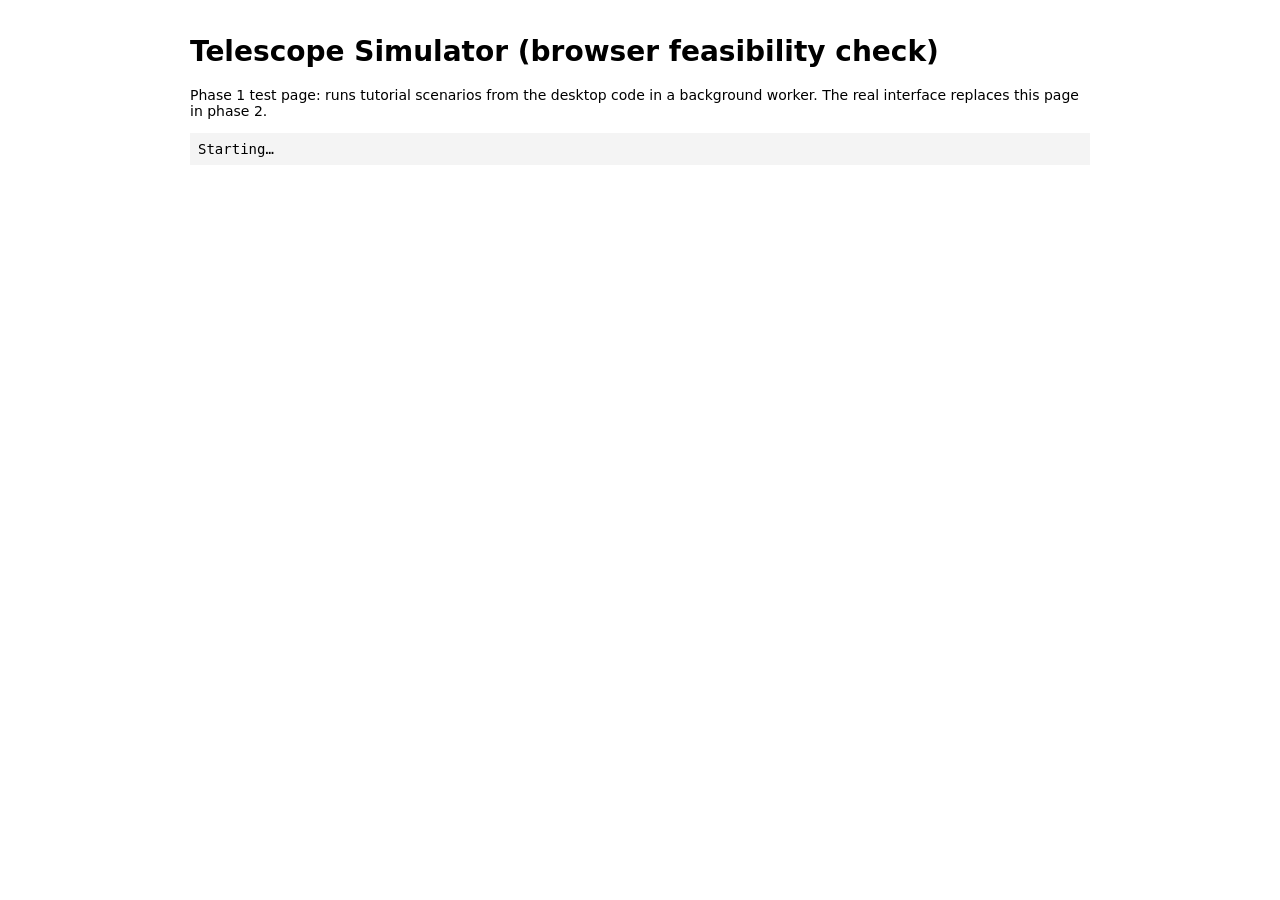
==== web/static/index.html @ 08ea1739 "Web port phase 1: Pyodide feasibility test (all checks pass) web/ holds the browser build: a self-ho" ====
<!doctype html>
<html lang="en">
<head>
<meta charset="utf-8">
<meta name="viewport" content="width=device-width, initial-scale=1">
<title>Telescope Simulator — feasibility check</title>
<style>
  body { font: 14px system-ui, sans-serif; margin: 0 auto; padding: 16px; max-width: 900px; }
  pre { background: #f4f4f4; padding: 8px; white-space: pre-wrap; }
  img { max-width: 100%; border: 1px solid #ddd; margin: 4px 0; }
</style>
</head>
<body>
<h1>Telescope Simulator (browser feasibility check)</h1>
<p>Phase 1 test page: runs tutorial scenarios from the desktop code in a
background worker. The real interface replaces this page in phase 2.</p>
<pre id="log">Starting…</pre>
<div id="figures"></div>
<script type="module">
  // All paths are relative so the app works under any base path,
  // e.g. /apps/telescope-simulation/.
  const log = document.getElementById("log");
  const say = (line) => { log.textContent += "\n" + line; };
  const worker = new Worker("./worker.js", { type: "module" });
  const t0 = performance.now();
  worker.onmessage = ({ data }) => {
    if (data.type === "log") say(data.text);
    if (data.type === "figure") {
      const img = new Image();
      img.alt = data.title;
      img.src = URL.createObjectURL(new Blob([data.png], { type: "image/png" }));
      document.getElementById("figures").append(img);
    }
    if (data.type === "done" || data.type === "error") {
      say(data.text + ` (page total ${((performance.now() - t0) / 1000).toFixed(1)} s)`);
      document.title = (data.type === "done" ? "DONE " : "ERROR ") + data.text;
    }
  };
  worker.postMessage({ scenarios: [0, 1, 16, 17] });
</script>
</body>
</html>
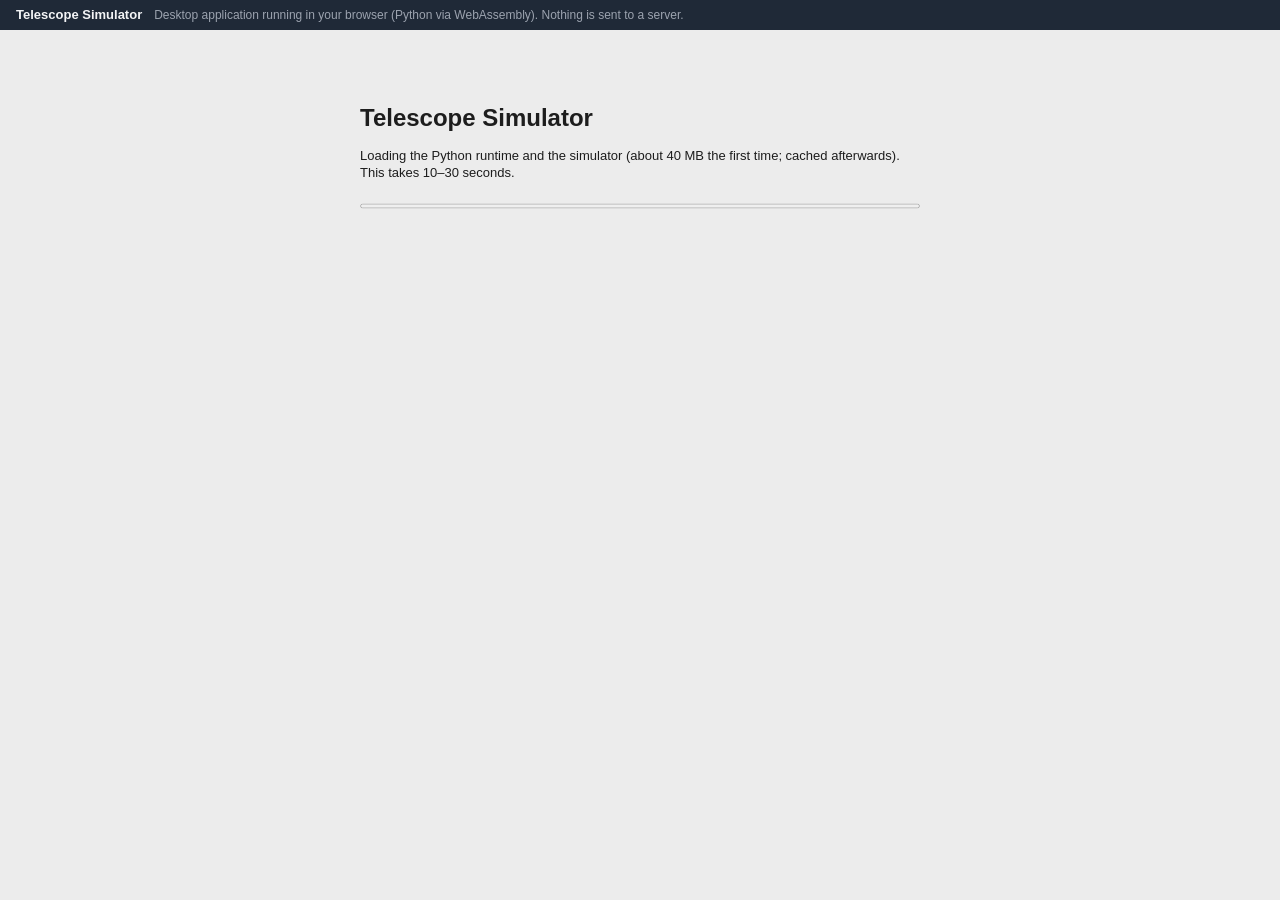
==== commit 368a3588: "Web port phase 2: run the unchanged desktop GUI in the browser A PyQt6 stand-in (web/py/PyQt6, web/p" ====
--- a/web/static/index.html
+++ b/web/static/index.html
@@ -3,40 +3,26 @@
 <head>
 <meta charset="utf-8">
 <meta name="viewport" content="width=device-width, initial-scale=1">
-<title>Telescope Simulator — feasibility check</title>
-<style>
-  body { font: 14px system-ui, sans-serif; margin: 0 auto; padding: 16px; max-width: 900px; }
-  pre { background: #f4f4f4; padding: 8px; white-space: pre-wrap; }
-  img { max-width: 100%; border: 1px solid #ddd; margin: 4px 0; }
-</style>
+<title>Telescope Simulator</title>
+<meta name="description" content="Physics-based telescope simulator: ray tracing, diffraction, seeing and simulated eyepiece views, running entirely in your browser.">
+<link rel="stylesheet" href="./qtshim.css">
 </head>
 <body>
-<h1>Telescope Simulator (browser feasibility check)</h1>
-<p>Phase 1 test page: runs tutorial scenarios from the desktop code in a
-background worker. The real interface replaces this page in phase 2.</p>
-<pre id="log">Starting…</pre>
-<div id="figures"></div>
-<script type="module">
-  // All paths are relative so the app works under any base path,
-  // e.g. /apps/telescope-simulation/.
-  const log = document.getElementById("log");
-  const say = (line) => { log.textContent += "\n" + line; };
-  const worker = new Worker("./worker.js", { type: "module" });
-  const t0 = performance.now();
-  worker.onmessage = ({ data }) => {
-    if (data.type === "log") say(data.text);
-    if (data.type === "figure") {
-      const img = new Image();
-      img.alt = data.title;
-      img.src = URL.createObjectURL(new Blob([data.png], { type: "image/png" }));
-      document.getElementById("figures").append(img);
-    }
-    if (data.type === "done" || data.type === "error") {
-      say(data.text + ` (page total ${((performance.now() - t0) / 1000).toFixed(1)} s)`);
-      document.title = (data.type === "done" ? "DONE " : "ERROR ") + data.text;
-    }
-  };
-  worker.postMessage({ scenarios: [0, 1, 16, 17] });
-</script>
+<header class="site-bar">
+  <strong>Telescope Simulator</strong>
+  <span class="site-note">Desktop application running in your browser (Python via WebAssembly). Nothing is sent to a server.</span>
+  <span class="site-busy" aria-live="polite">Working…</span>
+</header>
+<main id="app">
+  <section id="loading">
+    <h1>Telescope Simulator</h1>
+    <p>Loading the Python runtime and the simulator (about 40 MB the first
+    time; cached afterwards). This takes 10–30 seconds.</p>
+    <progress id="load-progress" max="6" value="0"></progress>
+    <pre id="load-log"></pre>
+    <noscript>This simulator needs JavaScript and WebAssembly.</noscript>
+  </section>
+</main>
+<script type="module" src="./app.js"></script>
 </body>
 </html>
--- a/web/static/qtshim.css
+++ b/web/static/qtshim.css
@@ -0,0 +1,167 @@
+/* Look and layout for the Qt stand-in (web/py/qtshim).
+ *
+ * Qt layouts map onto CSS flexbox / grid: QVBoxLayout → flex column,
+ * QHBoxLayout → flex row, QGridLayout → grid. Stretch factors and size
+ * policies are applied per item as inline `flex` by QtWidgets.py; this
+ * sheet only sets the defaults and the native-looking widget styles.
+ */
+
+:root {
+  --bg: #ececec;
+  --panel: #f6f6f6;
+  --border: #bdbdbd;
+  --text: #1d1d1d;
+  --accent: #2563eb;
+  --font: -apple-system, BlinkMacSystemFont, "Segoe UI", Roboto, Helvetica, Arial, sans-serif;
+  color-scheme: light;
+}
+
+html, body { height: 100%; margin: 0; }
+body {
+  display: flex; flex-direction: column;
+  font: 13px/1.35 var(--font); color: var(--text); background: var(--bg);
+}
+
+/* ── Page chrome (outside the app) ─────────────────────────────────── */
+.site-bar {
+  display: flex; align-items: baseline; gap: 12px; flex-wrap: wrap;
+  padding: 6px 16px; background: #1f2937; color: #f3f4f6; font-size: 13px;
+}
+.site-note { color: #9ca3af; font-size: 12px; }
+.site-busy {
+  margin-left: auto; visibility: hidden; color: #fde68a; font-weight: 600;
+}
+body.qbusy .site-busy { visibility: visible; }
+body.qbusy, body.qbusy * { cursor: progress !important; }
+
+#app { flex: 1 1 auto; min-height: 0; display: flex; }
+#app > .qw { flex: 1 1 auto; }
+
+#loading { margin: 8vh auto; max-width: 560px; padding: 0 16px; }
+#loading h1 { font-size: 24px; margin: 0 0 8px; }
+#loading progress { width: 100%; height: 10px; }
+#load-log { font-size: 12px; color: #555; white-space: pre-wrap; }
+
+/* ── Generic widget / layout behaviour ─────────────────────────────── */
+.qw, .qlayout { box-sizing: border-box; min-width: 0; min-height: 0; }
+.qw { display: flex; flex-direction: column; }
+.qw > .qlayout { flex: 1 1 auto; }
+.qlayout { display: flex; }
+.QVBoxLayout { flex-direction: column; }
+.QHBoxLayout { flex-direction: row; }
+.QGridLayout, .QFormLayout {
+  display: grid; align-items: center; grid-auto-columns: auto;
+}
+.QHBoxLayout > .QLabel, .QHBoxLayout > .QPushButton,
+.QHBoxLayout > .QComboBox, .QHBoxLayout > .QCheckBox,
+.QHBoxLayout > .QRadioButton, .QHBoxLayout > .QDoubleSpinBox,
+.QHBoxLayout > .QSpinBox, .QHBoxLayout > .QSlider { align-self: center; }
+
+/* Qt stretch factors (flex-grow is set inline). In a bounded layout they
+ * divide the space in proportion; in a scroll area's vertical layout Qt
+ * first gives every item its size hint and the content scrolls. */
+.qlayout > .qstretched { flex-basis: 0; }
+.QScrollArea .QVBoxLayout > .qstretched { flex-basis: auto; }
+
+.qhidden { display: none !important; }
+.qstretch { min-width: 0; min-height: 0; }
+
+/* ── Leaf widgets ──────────────────────────────────────────────────── */
+.QLabel { display: block; }
+/* Plain-text labels keep their line breaks, as in Qt; rich text (HTML)
+ * treats source newlines as spaces. */
+.QLabel.qwrap { white-space: pre-line; overflow-wrap: anywhere; }
+.QLabel:not(.qwrap) { white-space: pre; }
+.QLabel.qrich { white-space: normal; }
+.QLabel img { max-width: 100%; height: auto; display: block; }
+.QLabel a { color: inherit; }
+
+.QPushButton, .qtab, .qdialog-title button {
+  display: inline-block; font: inherit; padding: 3px 12px;
+  border: 1px solid #a9a9a9; border-radius: 5px;
+  background: linear-gradient(#ffffff, #f0f0f0); color: var(--text);
+}
+.QPushButton:hover:not(:disabled) { border-color: #7a7a7a; }
+.QPushButton:active:not(:disabled) { background: #e2e2e2; }
+.QPushButton.qflat { border: none; background: none; text-align: left; padding: 3px 6px; }
+.QPushButton.qflat:hover:not(:disabled) { background: rgba(0, 0, 0, 0.06); }
+.QPushButton:disabled { color: #9a9a9a; }
+
+.QCheckBox, .QRadioButton {
+  display: inline-flex; flex-direction: row; align-items: center; gap: 4px;
+  white-space: nowrap;
+}
+.QCheckBox input, .QRadioButton input { margin: 0; }
+.QCheckBox.qdisabled, .QRadioButton.qdisabled { color: #9a9a9a; }
+
+.QComboBox { display: inline-block; font: inherit; padding: 2px 4px; max-width: 100%; }
+.QDoubleSpinBox, .QSpinBox {
+  display: inline-flex; flex-direction: row; align-items: center; gap: 2px;
+}
+.QDoubleSpinBox input, .QSpinBox input { font: inherit; width: 7em; padding: 1px 3px; }
+.qaffix:empty { display: none; }
+.QSlider { display: inline-block; min-width: 100px; }
+
+.QTextEdit {
+  display: block; margin: 0; overflow: auto; white-space: pre-wrap;
+  background: #fff; border: 1px solid var(--border); padding: 4px;
+  font: inherit;
+}
+.QTextEdit.qnowrap { white-space: pre; }
+
+.QGroupBox {
+  margin: 0; padding: 6px 8px 8px; border: 1px solid var(--border);
+  border-radius: 5px; background: rgba(255, 255, 255, 0.35);
+}
+.QGroupBox > legend { padding: 0 4px; font-weight: 600; }
+
+.qframe-VLine { width: 1px; min-width: 1px; background: var(--border); align-self: stretch; }
+.qframe-HLine { height: 1px; min-height: 1px; background: var(--border); }
+.qframe-Box, .qframe-StyledPanel, .qframe-Panel { border: 1px solid var(--border); }
+
+.QScrollArea { display: block; overflow: auto; }
+.QScrollArea > .qw { min-height: 100%; }
+
+.QTableWidget { display: block; overflow: auto; background: #fff; border: 1px solid var(--border); }
+.QTableWidget table { border-collapse: collapse; width: 100%; }
+.QTableWidget th, .QTableWidget td { border: 1px solid #ddd; padding: 2px 6px; text-align: left; }
+.QTableWidget th { background: #f1f1f1; font-weight: 600; }
+
+/* The desktop canvas shows a pre-rendered bitmap scaled to fill the
+ * widget with its aspect ratio kept (imshow on an axis-off axes); the
+ * image element does the same. */
+.FigureCanvas {
+  display: block; width: 100%;
+  min-width: 0; min-height: 120px; object-fit: contain; object-position: center;
+}
+
+/* ── Tabs ──────────────────────────────────────────────────────────── */
+.QTabWidget { min-height: 0; }
+.qtabbar { display: flex; gap: 2px; padding: 0 8px; border-bottom: 1px solid var(--border); }
+.qtab { border-radius: 5px 5px 0 0; border-bottom: none; margin-bottom: -1px; }
+.qtab.qcurrent { background: var(--panel); font-weight: 600; border-bottom: 1px solid var(--panel); }
+.qtabstack { flex: 1 1 auto; min-height: 0; display: flex; background: var(--panel); }
+.qtabstack > .qw { flex: 1 1 auto; }
+
+/* ── Main window ───────────────────────────────────────────────────── */
+.QMainWindow { min-height: 0; }
+.qcentral { flex: 1 1 auto; min-height: 0; display: flex; }
+.qcentral > .qw { flex: 1 1 auto; }
+.QStatusBar { display: block; padding: 2px 10px; font-size: 12px; color: #555; border-top: 1px solid var(--border); }
+
+/* ── Dialogs ───────────────────────────────────────────────────────── */
+.qdialog-overlay {
+  position: fixed; inset: 0; z-index: 100; display: flex;
+  align-items: center; justify-content: center; background: rgba(0, 0, 0, 0.45);
+}
+.qdialog-frame {
+  display: flex; flex-direction: column; max-width: 95vw; max-height: 95vh;
+  background: var(--panel); border-radius: 8px; overflow: hidden;
+  box-shadow: 0 10px 40px rgba(0, 0, 0, 0.4);
+}
+.qdialog-frame > .qw { overflow: auto; }
+.qdialog-title {
+  display: flex; align-items: center; justify-content: space-between;
+  gap: 16px; padding: 6px 10px; background: #e2e2e2; font-weight: 600;
+}
+.qdialog-title button { padding: 0 8px; font-size: 16px; }
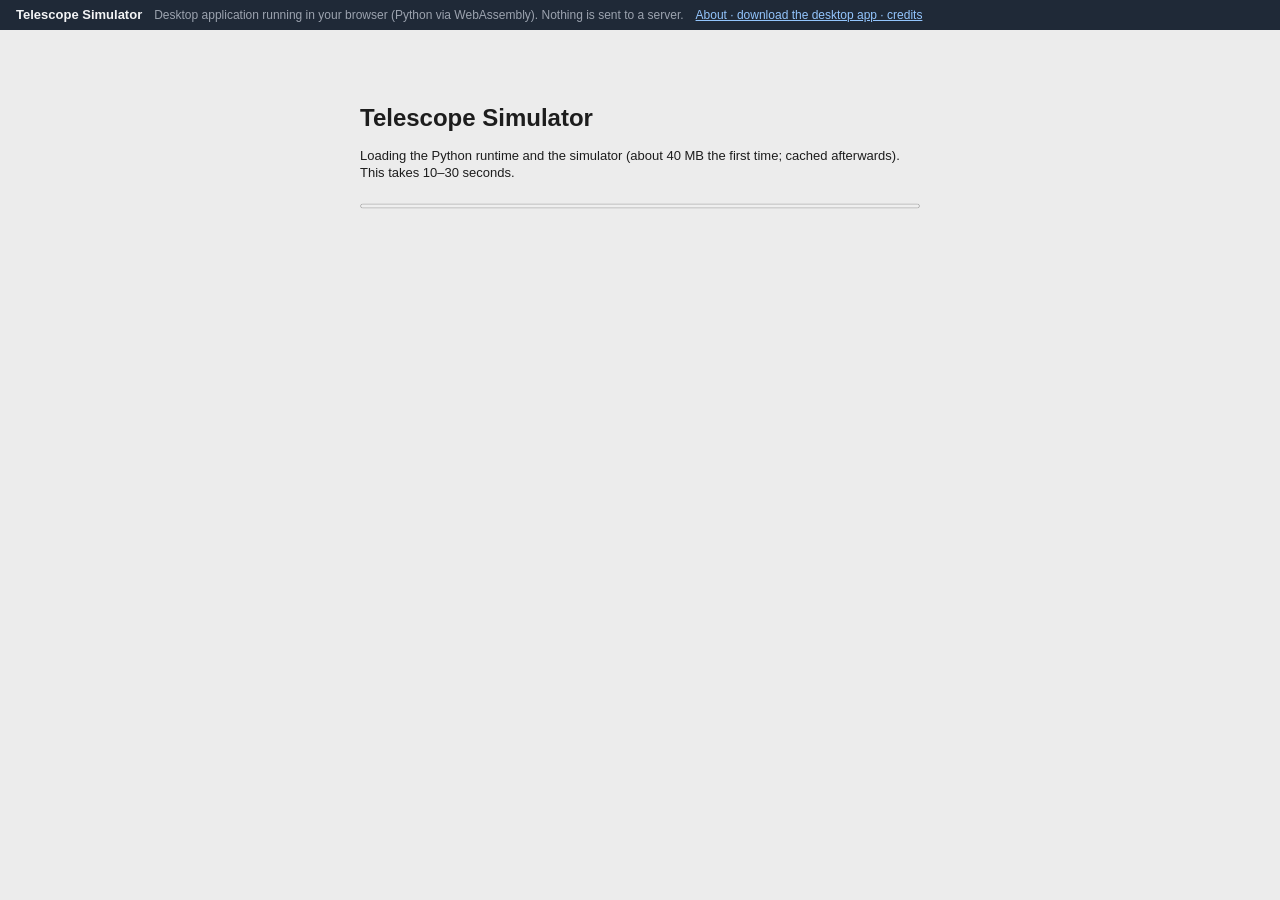
==== commit 7bf56574: "Web port phases 6-7: desktop download, about page, hosting export - Desktop source zip built from ta" ====
--- a/web/static/index.html
+++ b/web/static/index.html
@@ -5,12 +5,13 @@
 <meta name="viewport" content="width=device-width, initial-scale=1">
 <title>Telescope Simulator</title>
 <meta name="description" content="Physics-based telescope simulator: ray tracing, diffraction, seeing and simulated eyepiece views, running entirely in your browser.">
-<link rel="stylesheet" href="./qtshim.css">
+<link rel="stylesheet" href="./assets/qtshim.css">
 </head>
 <body>
 <header class="site-bar">
   <strong>Telescope Simulator</strong>
   <span class="site-note">Desktop application running in your browser (Python via WebAssembly). Nothing is sent to a server.</span>
+  <a class="site-link" href="./about.html" target="_blank" rel="noopener">About · download the desktop app · credits</a>
   <span class="site-busy" aria-live="polite">Working…</span>
 </header>
 <main id="app">
@@ -23,6 +24,6 @@
     <noscript>This simulator needs JavaScript and WebAssembly.</noscript>
   </section>
 </main>
-<script type="module" src="./app.js"></script>
+<script type="module" src="./assets/app.js"></script>
 </body>
 </html>
--- a/web/static/assets/qtshim.css
+++ b/web/static/assets/qtshim.css
@@ -0,0 +1,168 @@
+/* Look and layout for the Qt stand-in (web/py/qtshim).
+ *
+ * Qt layouts map onto CSS flexbox / grid: QVBoxLayout → flex column,
+ * QHBoxLayout → flex row, QGridLayout → grid. Stretch factors and size
+ * policies are applied per item as inline `flex` by QtWidgets.py; this
+ * sheet only sets the defaults and the native-looking widget styles.
+ */
+
+:root {
+  --bg: #ececec;
+  --panel: #f6f6f6;
+  --border: #bdbdbd;
+  --text: #1d1d1d;
+  --accent: #2563eb;
+  --font: -apple-system, BlinkMacSystemFont, "Segoe UI", Roboto, Helvetica, Arial, sans-serif;
+  color-scheme: light;
+}
+
+html, body { height: 100%; margin: 0; }
+body {
+  display: flex; flex-direction: column;
+  font: 13px/1.35 var(--font); color: var(--text); background: var(--bg);
+}
+
+/* ── Page chrome (outside the app) ─────────────────────────────────── */
+.site-bar {
+  display: flex; align-items: baseline; gap: 12px; flex-wrap: wrap;
+  padding: 6px 16px; background: #1f2937; color: #f3f4f6; font-size: 13px;
+}
+.site-note { color: #9ca3af; font-size: 12px; }
+.site-link { color: #93c5fd; font-size: 12px; }
+.site-busy {
+  margin-left: auto; visibility: hidden; color: #fde68a; font-weight: 600;
+}
+body.qbusy .site-busy { visibility: visible; }
+body.qbusy, body.qbusy * { cursor: progress !important; }
+
+#app { flex: 1 1 auto; min-height: 0; display: flex; }
+#app > .qw { flex: 1 1 auto; }
+
+#loading { margin: 8vh auto; max-width: 560px; padding: 0 16px; }
+#loading h1 { font-size: 24px; margin: 0 0 8px; }
+#loading progress { width: 100%; height: 10px; }
+#load-log { font-size: 12px; color: #555; white-space: pre-wrap; }
+
+/* ── Generic widget / layout behaviour ─────────────────────────────── */
+.qw, .qlayout { box-sizing: border-box; min-width: 0; min-height: 0; }
+.qw { display: flex; flex-direction: column; }
+.qw > .qlayout { flex: 1 1 auto; }
+.qlayout { display: flex; }
+.QVBoxLayout { flex-direction: column; }
+.QHBoxLayout { flex-direction: row; }
+.QGridLayout, .QFormLayout {
+  display: grid; align-items: center; grid-auto-columns: auto;
+}
+.QHBoxLayout > .QLabel, .QHBoxLayout > .QPushButton,
+.QHBoxLayout > .QComboBox, .QHBoxLayout > .QCheckBox,
+.QHBoxLayout > .QRadioButton, .QHBoxLayout > .QDoubleSpinBox,
+.QHBoxLayout > .QSpinBox, .QHBoxLayout > .QSlider { align-self: center; }
+
+/* Qt stretch factors (flex-grow is set inline). In a bounded layout they
+ * divide the space in proportion; in a scroll area's vertical layout Qt
+ * first gives every item its size hint and the content scrolls. */
+.qlayout > .qstretched { flex-basis: 0; }
+.QScrollArea .QVBoxLayout > .qstretched { flex-basis: auto; }
+
+.qhidden { display: none !important; }
+.qstretch { min-width: 0; min-height: 0; }
+
+/* ── Leaf widgets ──────────────────────────────────────────────────── */
+.QLabel { display: block; }
+/* Plain-text labels keep their line breaks, as in Qt; rich text (HTML)
+ * treats source newlines as spaces. */
+.QLabel.qwrap { white-space: pre-line; overflow-wrap: anywhere; }
+.QLabel:not(.qwrap) { white-space: pre; }
+.QLabel.qrich { white-space: normal; }
+.QLabel img { max-width: 100%; height: auto; display: block; }
+.QLabel a { color: inherit; }
+
+.QPushButton, .qtab, .qdialog-title button {
+  display: inline-block; font: inherit; padding: 3px 12px;
+  border: 1px solid #a9a9a9; border-radius: 5px;
+  background: linear-gradient(#ffffff, #f0f0f0); color: var(--text);
+}
+.QPushButton:hover:not(:disabled) { border-color: #7a7a7a; }
+.QPushButton:active:not(:disabled) { background: #e2e2e2; }
+.QPushButton.qflat { border: none; background: none; text-align: left; padding: 3px 6px; }
+.QPushButton.qflat:hover:not(:disabled) { background: rgba(0, 0, 0, 0.06); }
+.QPushButton:disabled { color: #9a9a9a; }
+
+.QCheckBox, .QRadioButton {
+  display: inline-flex; flex-direction: row; align-items: center; gap: 4px;
+  white-space: nowrap;
+}
+.QCheckBox input, .QRadioButton input { margin: 0; }
+.QCheckBox.qdisabled, .QRadioButton.qdisabled { color: #9a9a9a; }
+
+.QComboBox { display: inline-block; font: inherit; padding: 2px 4px; max-width: 100%; }
+.QDoubleSpinBox, .QSpinBox {
+  display: inline-flex; flex-direction: row; align-items: center; gap: 2px;
+}
+.QDoubleSpinBox input, .QSpinBox input { font: inherit; width: 7em; padding: 1px 3px; }
+.qaffix:empty { display: none; }
+.QSlider { display: inline-block; min-width: 100px; }
+
+.QTextEdit {
+  display: block; margin: 0; overflow: auto; white-space: pre-wrap;
+  background: #fff; border: 1px solid var(--border); padding: 4px;
+  font: inherit;
+}
+.QTextEdit.qnowrap { white-space: pre; }
+
+.QGroupBox {
+  margin: 0; padding: 6px 8px 8px; border: 1px solid var(--border);
+  border-radius: 5px; background: rgba(255, 255, 255, 0.35);
+}
+.QGroupBox > legend { padding: 0 4px; font-weight: 600; }
+
+.qframe-VLine { width: 1px; min-width: 1px; background: var(--border); align-self: stretch; }
+.qframe-HLine { height: 1px; min-height: 1px; background: var(--border); }
+.qframe-Box, .qframe-StyledPanel, .qframe-Panel { border: 1px solid var(--border); }
+
+.QScrollArea { display: block; overflow: auto; }
+.QScrollArea > .qw { min-height: 100%; }
+
+.QTableWidget { display: block; overflow: auto; background: #fff; border: 1px solid var(--border); }
+.QTableWidget table { border-collapse: collapse; width: 100%; }
+.QTableWidget th, .QTableWidget td { border: 1px solid #ddd; padding: 2px 6px; text-align: left; }
+.QTableWidget th { background: #f1f1f1; font-weight: 600; }
+
+/* The desktop canvas shows a pre-rendered bitmap scaled to fill the
+ * widget with its aspect ratio kept (imshow on an axis-off axes); the
+ * image element does the same. */
+.FigureCanvas {
+  display: block; width: 100%;
+  min-width: 0; min-height: 120px; object-fit: contain; object-position: center;
+}
+
+/* ── Tabs ──────────────────────────────────────────────────────────── */
+.QTabWidget { min-height: 0; }
+.qtabbar { display: flex; gap: 2px; padding: 0 8px; border-bottom: 1px solid var(--border); }
+.qtab { border-radius: 5px 5px 0 0; border-bottom: none; margin-bottom: -1px; }
+.qtab.qcurrent { background: var(--panel); font-weight: 600; border-bottom: 1px solid var(--panel); }
+.qtabstack { flex: 1 1 auto; min-height: 0; display: flex; background: var(--panel); }
+.qtabstack > .qw { flex: 1 1 auto; }
+
+/* ── Main window ───────────────────────────────────────────────────── */
+.QMainWindow { min-height: 0; }
+.qcentral { flex: 1 1 auto; min-height: 0; display: flex; }
+.qcentral > .qw { flex: 1 1 auto; }
+.QStatusBar { display: block; padding: 2px 10px; font-size: 12px; color: #555; border-top: 1px solid var(--border); }
+
+/* ── Dialogs ───────────────────────────────────────────────────────── */
+.qdialog-overlay {
+  position: fixed; inset: 0; z-index: 100; display: flex;
+  align-items: center; justify-content: center; background: rgba(0, 0, 0, 0.45);
+}
+.qdialog-frame {
+  display: flex; flex-direction: column; max-width: 95vw; max-height: 95vh;
+  background: var(--panel); border-radius: 8px; overflow: hidden;
+  box-shadow: 0 10px 40px rgba(0, 0, 0, 0.4);
+}
+.qdialog-frame > .qw { overflow: auto; }
+.qdialog-title {
+  display: flex; align-items: center; justify-content: space-between;
+  gap: 16px; padding: 6px 10px; background: #e2e2e2; font-weight: 600;
+}
+.qdialog-title button { padding: 0 8px; font-size: 16px; }
